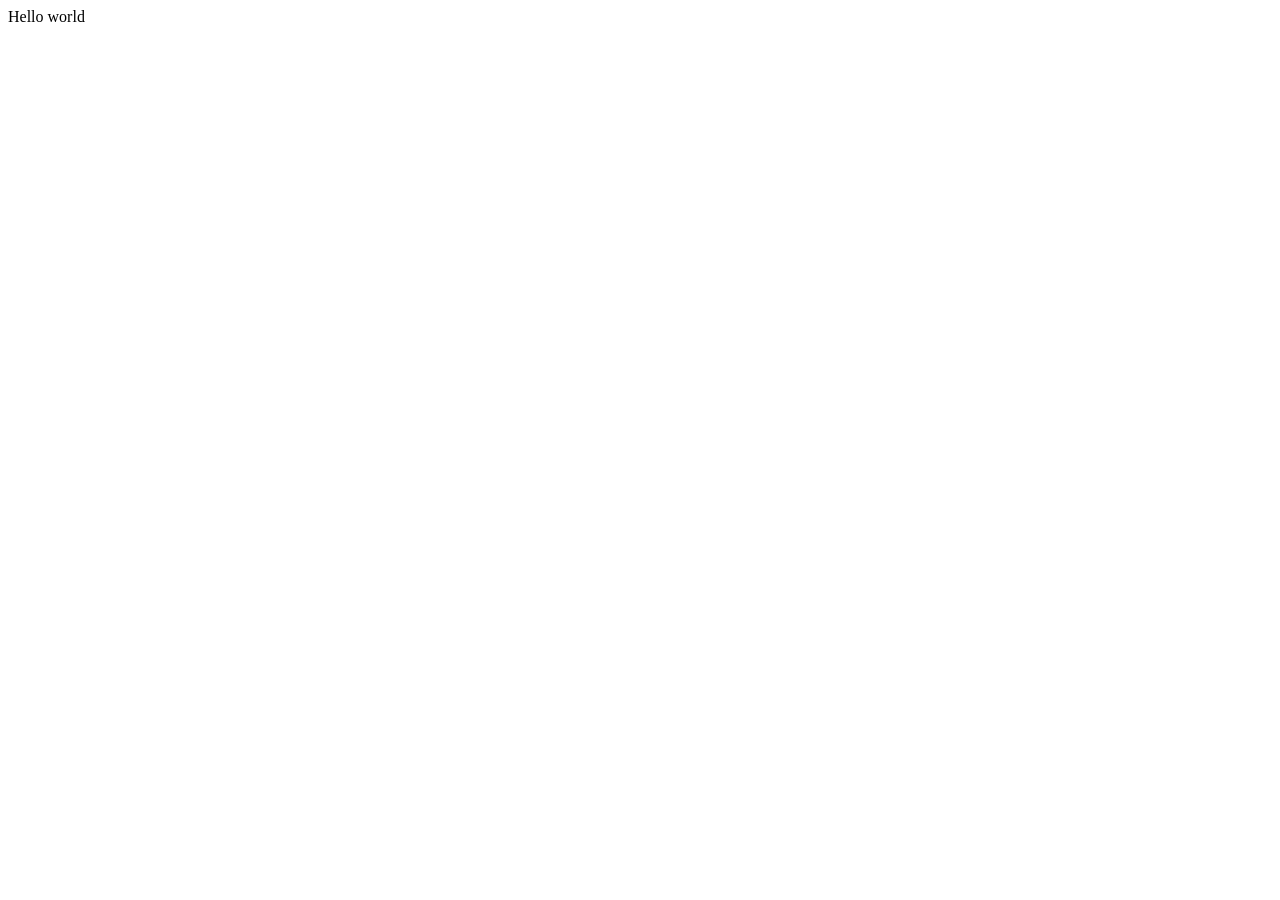
==== index.html @ 4b17eb9b "Initial commit" ====
<!DOCTYPE html>
<html>

<head>
  <meta charset="utf-8">
  <meta name="viewport" content="width=device-width">
  <title>replit</title>
  <link href="style.css" rel="stylesheet" type="text/css" />
</head>

<body>
  Hello world
  <script src="script.js"></script>
</body>

</html>
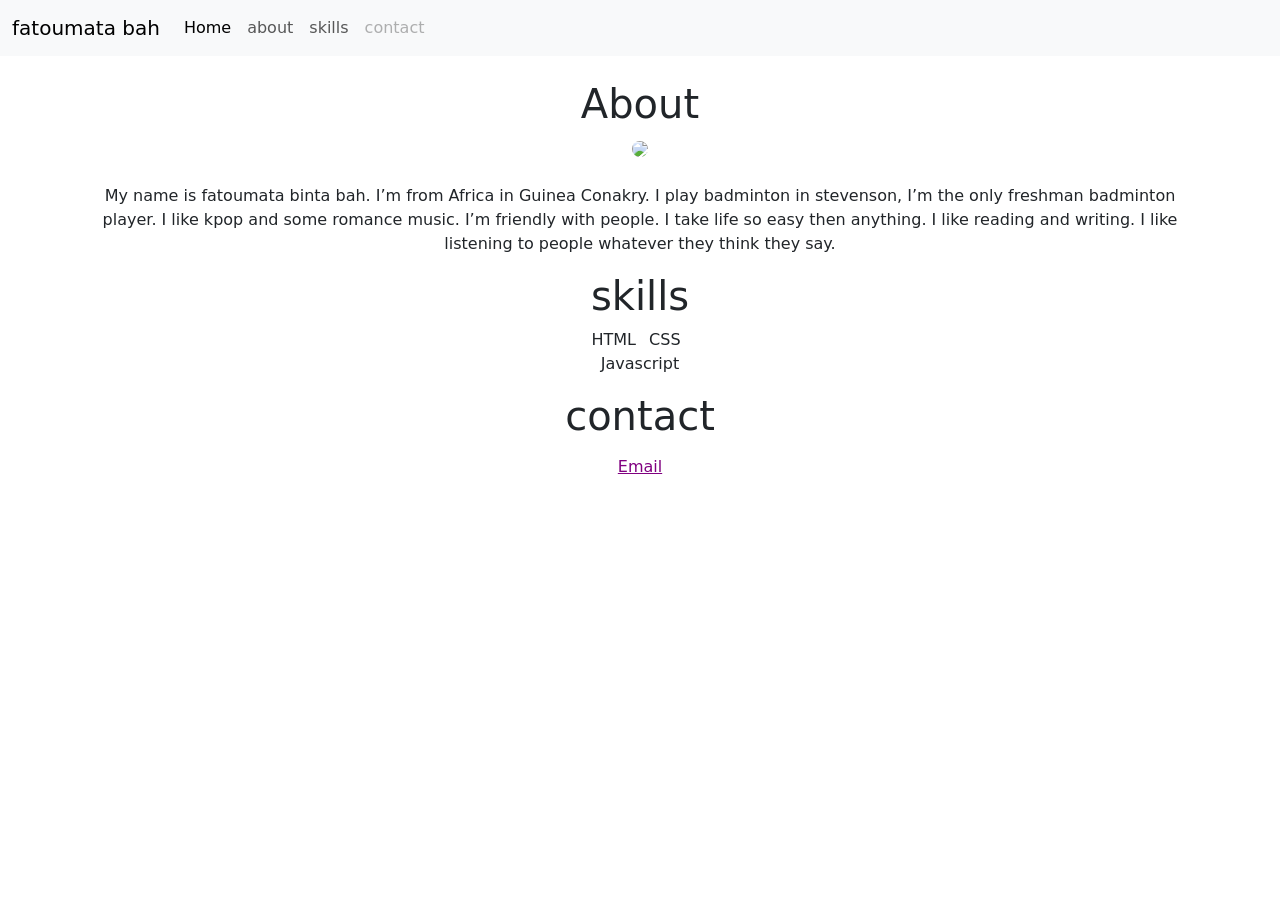
==== commit bbcfa3cc: "put a image in the background" ====
--- a/index.html
+++ b/index.html
@@ -1,16 +1,85 @@
-<!DOCTYPE html>
-<html>
+<!doctype html>
+<html lang="en">
+  <head>
+    <meta charset="utf-8">
+    <meta name="viewport" content="width=device-width, initial-scale=1">
+    <title>Bootstrap demo</title>
+    <link href="https://cdn.jsdelivr.net/npm/bootstrap@5.3.3/dist/css/bootstrap.min.css" rel="stylesheet" integrity="sha384-QWTKZyjpPEjISv5WaRU9OFeRpok6YctnYmDr5pNlyT2bRjXh0JMhjY6hW+ALEwIH" crossorigin="anonymous">
+  </head>
+  <body style="background-image:url(https://png.pngtree.com/png-clipart/20230408/original/pngtree-transparent-watercolor-flowers-png-image_9036505.png);)">
+    <nav class="navbar navbar-expand-lg bg-body-tertiary">
+      <div class="container-fluid">
+        <a class="navbar-brand" href="#">fatoumata bah</a>
+        <button class="navbar-toggler" type="button" data-bs-toggle="collapse" data-bs-target="#navbarNav" aria-controls="navbarNav" aria-expanded="false" aria-label="Toggle navigation">
+          <span class="navbar-toggler-icon"></span>
+        </button>
+        <div class="collapse navbar-collapse" id="navbarNav">
+          <ul class="navbar-nav">
+            <li class="nav-item">
+              <a class="nav-link active" aria-current="page" href="#">Home</a>
+            </li>
+            <li class="nav-item">
+              <a class="nav-link" href="#">about</a>
+            </li>
+            <li class="nav-item">
+              <a class="nav-link" href="#">skills</a>
+            </li>
+            <li class="nav-item">
+               <a class="nav-link disabled"aria
+              <a class="nav-link" href="#">contact </a>
+            </li>
+          </ul>
+        </div>
+      </div>
+    </nav>
+    
 
-<head>
-  <meta charset="utf-8">
-  <meta name="viewport" content="width=device-width">
-  <title>replit</title>
-  <link href="style.css" rel="stylesheet" type="text/css" />
-</head>
+  <div class="container pt-4">
+   <div class="row">
+     <div class="col text-center">    
+       <h1>About</h1>
+       <img src="https://i.pinimg.com/564x/da/f1/6c/daf16c2b20cd8b8e5a3cca2a5d9b65b0.jpg" height="360px" class="rounded-circle">
+       <p class="pt-4">My name is fatoumata binta bah. 
+       I’m from Africa in Guinea Conakry.
+       I play badminton in stevenson, I’m the only freshman badminton player.
+       I like kpop and some romance music.
+       I’m friendly with people.
+       I take life so easy then anything. 
+       I like reading and writing.
+       I like listening to people whatever they think they say.
+</p>
+   </div> 
+  </div>
+ </div>
+<div class="conteiner">
+  <div class="row">
+    <div class="col text-center">
+      <h1>skills</h1>
 
-<body>
-  Hello world
-  <script src="script.js"></script>
-</body>
-
+      <ul class="list-inline">
+        <li class="list-inline-item">HTML</li>
+        <li class="list-inline-item">CSS</li>
+        <li class="list-inli ne-item">Javascript</li>
+      </ul>
+  </div>
+ </div>
+</div>
+    
+<!--contact section-->
+<div class="container">
+  <div class="row">
+    <div class="col text-center">
+      <h1>contact</h1>
+      <button type="button" class="btn btn-
+        secondary">
+      <a href="mailto:fatoumata092@gmial.com" style="color: purple;">Email</a>
+      </button> 
+    </div>
+  </div>
+</div>
+  
+    
+    
+    <script src="https://cdn.jsdelivr.net/npm/bootstrap@5.3.3/dist/js/bootstrap.bundle.min.js" integrity="sha384-YvpcrYf0tY3lHB60NNkmXc5s9fDVZLESaAA55NDzOxhy9GkcIdslK1eN7N6jIeHz" crossorigin="anonymous"></script>
+  </body>
 </html>
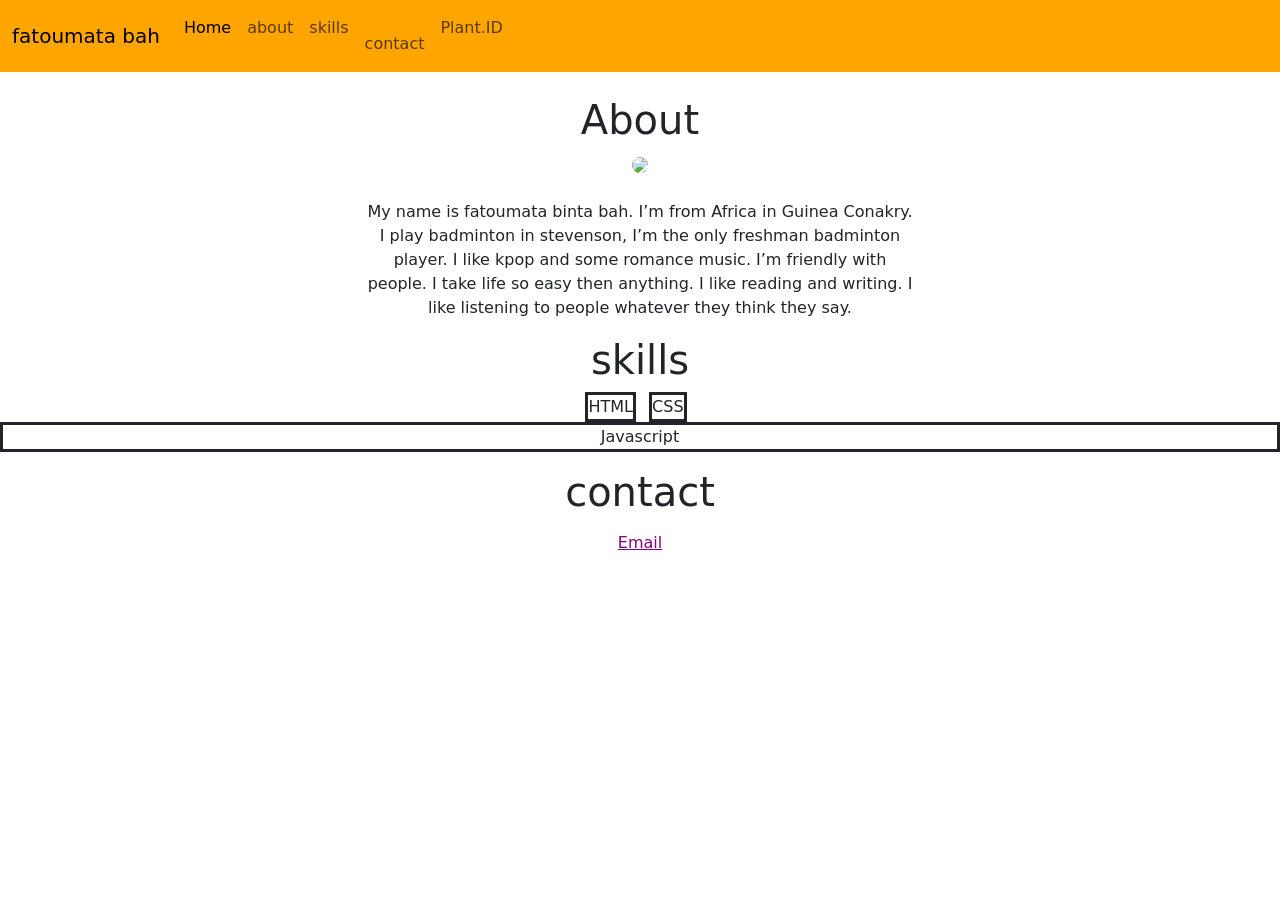
==== commit 79b53edd: "created a style.js" ====
--- a/index.html
+++ b/index.html
@@ -7,7 +7,7 @@
     <link href="https://cdn.jsdelivr.net/npm/bootstrap@5.3.3/dist/css/bootstrap.min.css" rel="stylesheet" integrity="sha384-QWTKZyjpPEjISv5WaRU9OFeRpok6YctnYmDr5pNlyT2bRjXh0JMhjY6hW+ALEwIH" crossorigin="anonymous">
   </head>
   <body style="background-image:url(https://png.pngtree.com/png-clipart/20230408/original/pngtree-transparent-watercolor-flowers-png-image_9036505.png);)">
-    <nav class="navbar navbar-expand-lg bg-body-tertiary">
+    <nav class="navbar navbar-expand-lg bg-body-tertiary" style="background-color: orange !important;">
       <div class="container-fluid">
         <a class="navbar-brand" href="#">fatoumata bah</a>
         <button class="navbar-toggler" type="button" data-bs-toggle="collapse" data-bs-target="#navbarNav" aria-controls="navbarNav" aria-expanded="false" aria-label="Toggle navigation">
@@ -23,10 +23,14 @@
             </li>
             <li class="nav-item">
               <a class="nav-link" href="#">skills</a>
-            </li>
+              </li>
             <li class="nav-item">
                <a class="nav-link disabled"aria
-              <a class="nav-link" href="#">contact </a>
+            <li class="nav-item">
+                <a class="nav-link" href="#">contact </a>
+             </li>
+            <li class="nav-item">
+              <a class="nav-link" href="/plantid.html">Plant.ID </a>
             </li>
           </ul>
         </div>
@@ -36,7 +40,7 @@
 
   <div class="container pt-4">
    <div class="row">
-     <div class="col text-center">    
+     <div class="col-6 text-center offset-3">    
        <h1>About</h1>
        <img src="https://i.pinimg.com/564x/da/f1/6c/daf16c2b20cd8b8e5a3cca2a5d9b65b0.jpg" height="360px" class="rounded-circle">
        <p class="pt-4">My name is fatoumata binta bah. 
@@ -57,9 +61,9 @@
       <h1>skills</h1>
 
       <ul class="list-inline">
-        <li class="list-inline-item">HTML</li>
-        <li class="list-inline-item">CSS</li>
-        <li class="list-inli ne-item">Javascript</li>
+        <li class="list-inline-item"style ="border-style: solid! important; border-witdht:4px !importantpadding: 10px !important;"!>HTML</li>
+        <li class="list-inline-item"style ="border-style: solid! important; border-witdht:4px !importantpadding: 10px !important;">CSS</li>
+        <li class="list-inli ne-item"style ="border-style: solid! important; border-witdht:4px !importantpadding: 10px !important;">Javascript</li>
       </ul>
   </div>
  </div>
@@ -80,6 +84,8 @@
   
     
     
-    <script src="https://cdn.jsdelivr.net/npm/bootstrap@5.3.3/dist/js/bootstrap.bundle.min.js" integrity="sha384-YvpcrYf0tY3lHB60NNkmXc5s9fDVZLESaAA55NDzOxhy9GkcIdslK1eN7N6jIeHz" crossorigin="anonymous"></script>
+    <script src="https://cdn.jsdelivr.net/npm/bootstrap@5.3.3/dist/js/bootstrap.bundle.min.js" integrity="sha384-YvpcrYf0tY3lHB60NNkmXc5s9fDVZLESaAA55NDzOxhy9GkcIdslK1eN7N6jIeHz" crossorigin="anonymous"></script> 
+    
+    <script src="/script.js" crossorigin="anonymous"></script>
   </body>
-</html>+</html> 
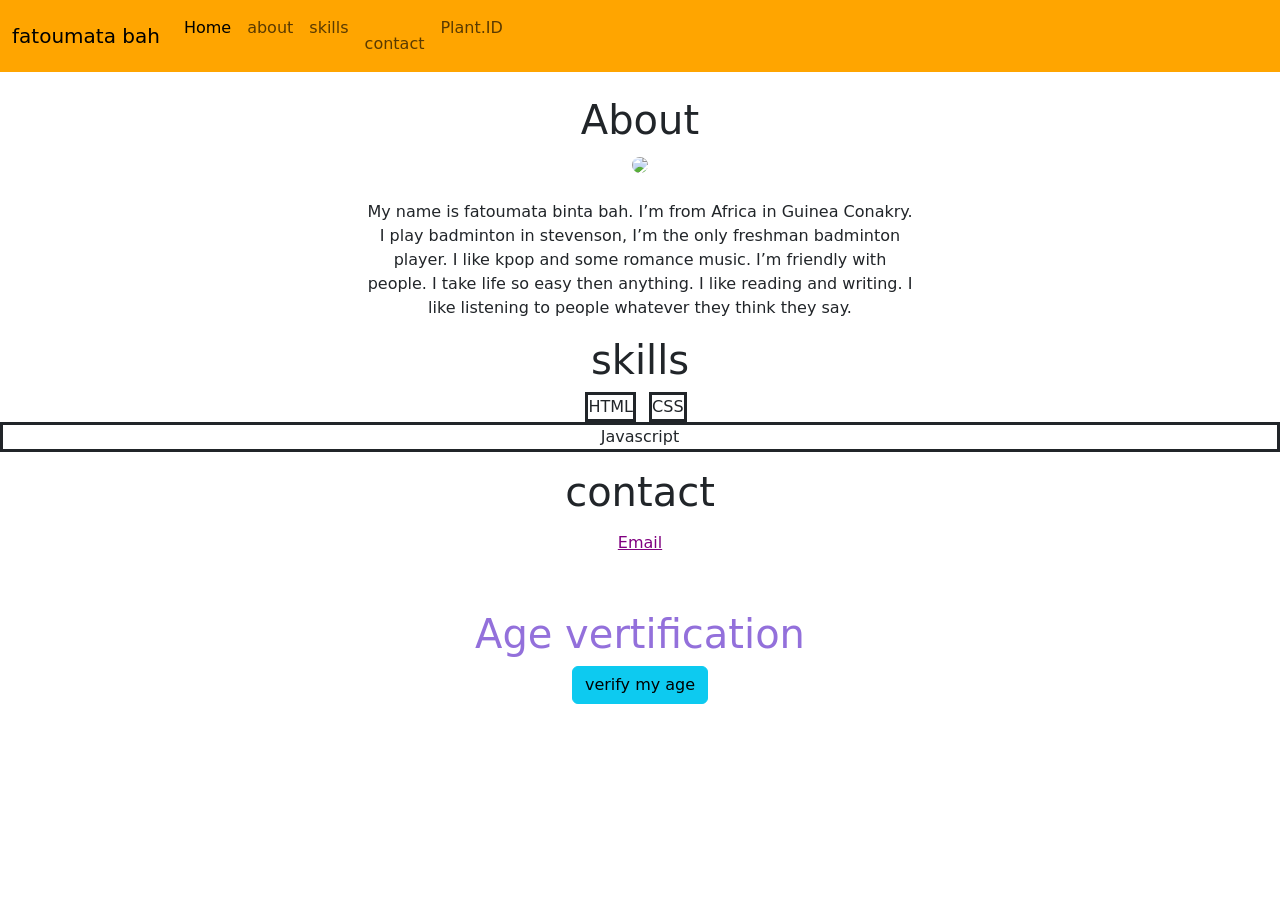
==== commit 90bec264: "built age verification" ====
--- a/index.html
+++ b/index.html
@@ -81,8 +81,15 @@
     </div>
   </div>
 </div>
-  
-    
+  <!-- this is the start  of the contact section-->
+    <div class="container">
+      <div class="row pt-5 text-center">
+        <div class="col">
+          <h1 style="color: mediumpurple;">Age vertification</h1>
+          <button onclick="verifyAge()" type="button" class="btn btn-info">verify my age</button>
+        </div>
+      </div>
+    </div>
     
     <script src="https://cdn.jsdelivr.net/npm/bootstrap@5.3.3/dist/js/bootstrap.bundle.min.js" integrity="sha384-YvpcrYf0tY3lHB60NNkmXc5s9fDVZLESaAA55NDzOxhy9GkcIdslK1eN7N6jIeHz" crossorigin="anonymous"></script> 
     
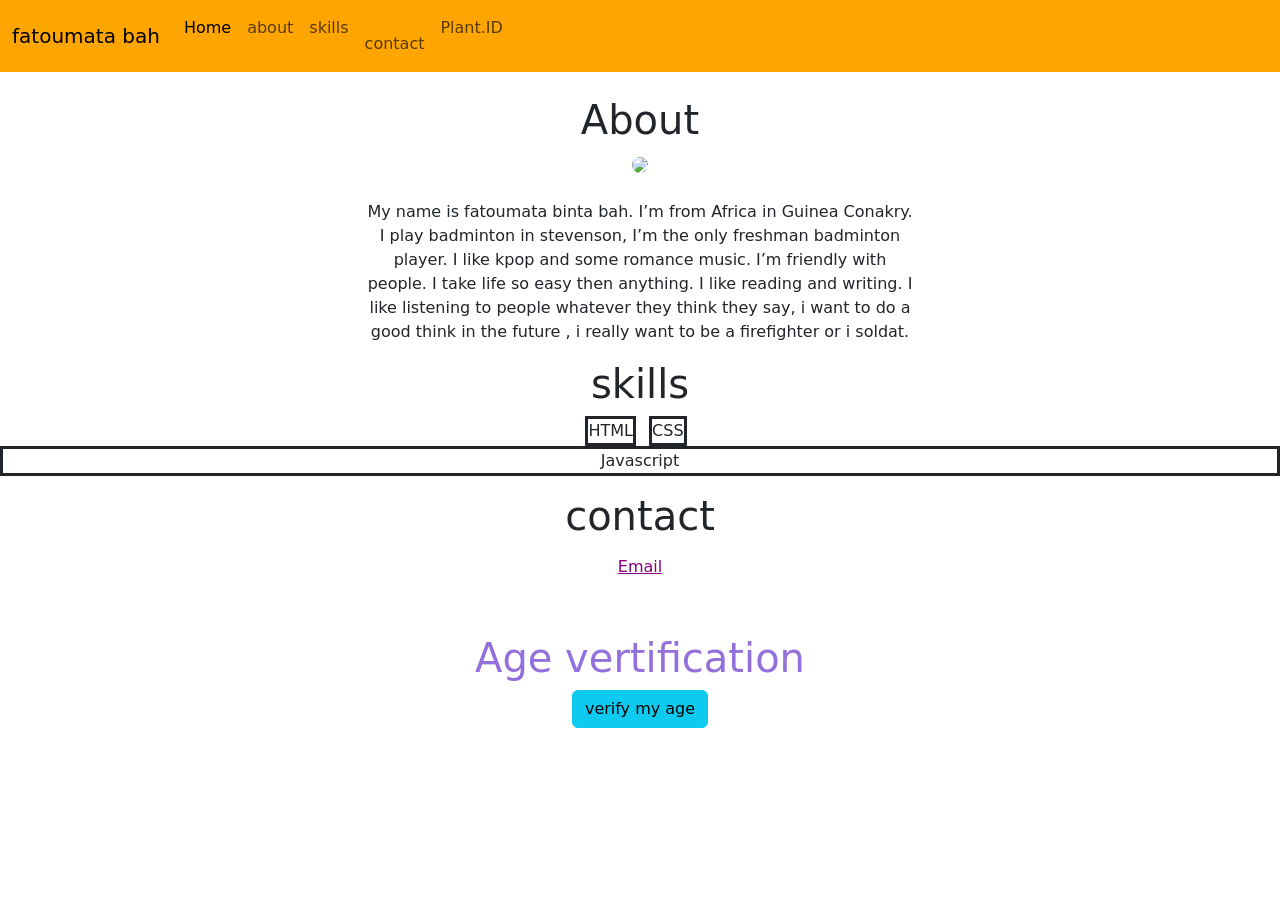
==== commit 5859812a: "completed" ====
--- a/index.html
+++ b/index.html
@@ -50,7 +50,7 @@
        I’m friendly with people.
        I take life so easy then anything. 
        I like reading and writing.
-       I like listening to people whatever they think they say.
+       I like listening to people whatever they think they say, i want to do a good think in the future , i really want to be a firefighter or i soldat.
 </p>
    </div> 
   </div>
